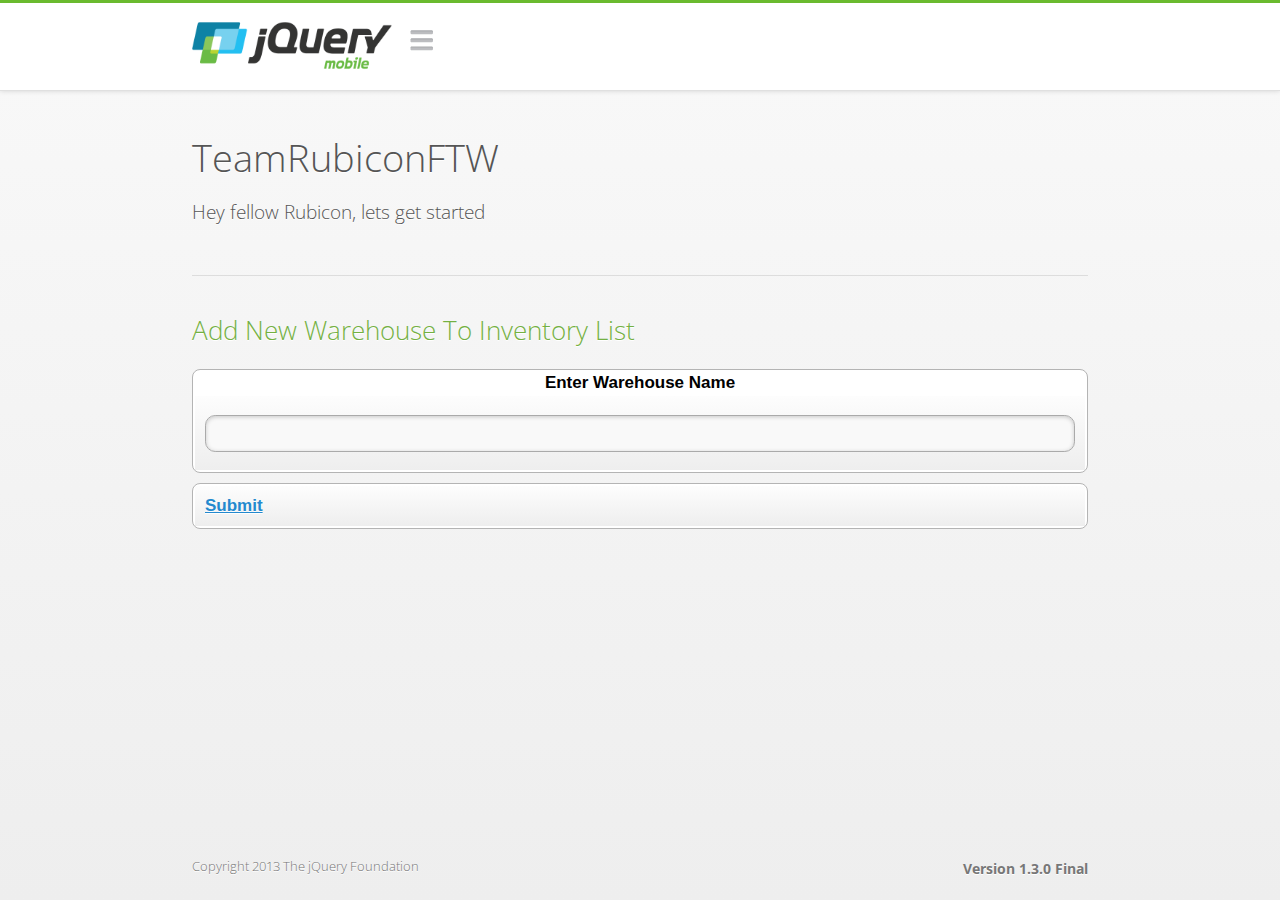
==== web/add_warehouse.html @ 1b5c7fe7 "Adds "Add inventory" pages" ====
<!DOCTYPE html>
<html manifest="offline.manifest">
<head>
	<meta charset="utf-8">
	<meta name="viewport" content="width=device-width, initial-scale=1">
	<title>Add New Warehouse To Inventory List</title>
    <link rel="stylesheet"  href="css/jquery.mobile-1.3.0.css">
    <link rel="stylesheet" href="_assets/css/jqm-demos.css">
    <link rel="shortcut icon" href="_assets/favicon.ico">
    <link rel="stylesheet" href="http://fonts.googleapis.com/css?family=Open+Sans:300,400,700">
    <script src="js/jquery.js"></script>
    <script src="_assets/js/jqm-demos.js"></script>
    <script src="js/jquery.mobile-1.3.0.js"></script>
</head>
<body>
<div data-role="page" class="jqm-demos" data-quicklinks="true">

    <div data-role="header" class="jqm-header">
		<h1 class="jqm-logo"><a href="../../../"><img src="_assets/img/jquery-logo.png" alt="jQuery Mobile Framework"></a></h1>
        <a href="#panel-nav" class="jqm-navmenu-link" data-icon="bars" data-iconpos="notext">Navigation</a>
        <a href="#" class="jqm-search-link" data-icon="search" data-iconpos="notext">Search</a>
    </div><!-- /header -->

    <div data-role="content" class="jqm-content">

        <h1>TeamRubiconFTW</h1>

        <p class="jqm-intro">Hey fellow Rubicon, lets get started</p>

        <h2>Add New Warehouse To Inventory List</h2>

        <div>
			
		<table>
			<tr>
				<th>Enter Warehouse Name</th>
			</tr>
			<tr>
				<td>
					<input type='text' />
				</td>
			</tr>
		</table>
		 
		<!-- Submit button! -->
		<table>
			<tr>
				<td><a href='select_inventory.html'>Submit</a></td>
			</tr>
		</table>
		<!-- End Submit Button -->
		
        </div>

	</div><!-- /content -->

	<div data-role="footer" class="jqm-footer">
		<p class="jqm-version"></p>
		<p>Copyright 2013 The jQuery Foundation</p>
	</div><!-- /footer -->


    <div data-role="panel" id="panel-nav" class="jqm-nav-panel" data-position="left" data-display="reveal" data-theme="c">
        <ul data-role="listview" data-theme="d" data-divider-theme="d" data-icon="false" data-global-nav="docs" class="jqm-list">
			<script type="text/javascript" src="includes/navigation-menu.js"> </script>
        </ul>
	</div>

</div>
</body>
</html>
---- web/_assets/css/jqm-demos.css ----
/* JQM Demos CSS */
.jqm-demos strong { font-weight: bold; }
.jqm-demos img { max-width: 100%; }

/* Page */
body, .jqm-demos  {
	background-color: #fefefe;
}

/* Header */
.jqm-header {
	background: #fff;
	border-top: 3px solid #6ABA2F;
	border-bottom: 1px solid #e0e0e0;
	color: #777;
	text-shadow: 0 1px 0 #fff;
	-webkit-box-shadow: 0 0 5px rgba(0,0,0,.15);
	-moz-box-shadow: 0 0 5px rgba(0,0,0,.15);
	box-shadow: 0 0 5px rgba(0,0,0,.15);
}
.jqm-header.ui-header-fixed:not(.ui-fixed-hidden) {
	border-top-width: 4px;
	padding-top: 0;
}

/* Logo */
.jqm-header h1.jqm-logo {
	font-size: 1em;
	margin: .6em 3.375em;
}
.jqm-header .jqm-logo a {
	display: inline-block;
	text-decoration: none;
	min-height: 40px;
}
.jqm-header .jqm-logo img {
	display: block;
	width: 140px;
	height: auto;
}
.jqm-demos-home .jqm-header .jqm-logo img {
	display: inline-block;
}

/* Header buttons */
.jqm-header > .ui-btn {
	width: 31px;
	height: 31px;
	-webkit-border-radius: 0;
	border-radius: 0;
}
.jqm-header > .ui-btn,
.jqm-header.ui-header-fixed.ui-fixed-hidden > .ui-btn-icon-notext {
	top: 1.1em;
}
.jqm-header .jqm-navmenu-link {
	left: 15px;
}
.jqm-header .jqm-search-link {
	right: 15px;
}
.jqm-header > .ui-btn,
.jqm-header > .ui-btn .ui-btn-inner {
	border: none;
	background: none;
}
.jqm-header > .ui-btn,
.jqm-header > .ui-btn .ui-icon {
	-webkit-box-shadow: none;
	-moz-box-shadow: none;
	box-shadow: none;
}
/* Custom icons */
.jqm-header > .ui-btn .ui-icon {
	background-image: url(jqm_demo-icons-sd.png);
	background-color: transparent;
	width: 31px;
	height: 31px;
	margin: 0;
}
.jqm-header .jqm-navmenu-link .ui-icon {
	background-position: -3px 50%;
}
.jqm-header .jqm-search-link .ui-icon {
	background-position: -100px -2px;
}
/* Toggle search / close icon */
.jqm-search-toggle .jqm-search-link .ui-icon {
	background-position: -51px -2px;
}
/* Toggle menu bars / close icon on small screens */
@media all and (max-width:45.9375em) {
	.ui-panel-content-wrap-position-left.ui-panel-content-wrap-open .jqm-header .jqm-navmenu-link .ui-icon {
		background-position: -51px 50%;
	}
}
/* HD/Retina icon sprite */
@media only screen and (-webkit-min-device-pixel-ratio: 1.3),
       only screen and (min--moz-device-pixel-ratio: 1.3),
       only screen and (min-resolution: 200dpi) {
	.jqm-header > .ui-btn .ui-icon {
		background-image: url(jqm_demo-icons-hd.png);
		-webkit-background-size: 131px 31px;
		-moz-background-size: 131px 31px;
		-o-background-size: 131px 31px;
		background-size: 131px 31px;
	}
}

/* Global search */
.jqm-search {
	display: none;
	background: #eee;
	border-top: 1px solid transparent;
	padding: 0 .7em;
}
.jqm-search-toggle .jqm-search {
	display: block;
	border-top: 1px solid #e0e0e0;
}
.jqm-search	> .ui-listview-filter {
	margin: 0 -.3125em;
	padding: 1px 0; /* to resolve Chrome rendering issue (border-bottom not visible */
}
.jqm-demos .jqm-search > .ui-listview-filter .ui-input-search {
	margin: 4px .3125em;
}
.jqm-search > .jqm-list {
	position: absolute;
	right: .7em;
	left: .7em;
	margin-top: 5px;
	z-index: 999;
	-webkit-box-shadow: 0 0 5px rgba(0,0,0,.3);
	-moz-box-shadow: 0 0 5px rgba(0,0,0,.3);
	box-shadow: 0 0 5px rgba(0,0,0,.3);
}

/* Footer */
.jqm-footer {
	background: none;
	border: none;
	color: #777;
	text-shadow: 0 1px 0 #fff;
}
.jqm-footer p {
	font-size: .8em;
	font-weight: normal;
	margin: .7em 15px;	
	font-family: 'Open Sans', sans-serif;
	font-weight: 300;
}
.jqm-footer .jqm-version {
	font-family: 'Open Sans', sans-serif;
	font-weight: 700;
	font-size:.9em;
	margin-left:1.1em;
}

/* Responsive - header & footer */
@media all and (min-width:46em) {
	/* Logo */
	.jqm-header h1.jqm-logo {
		text-align: left;
		margin: .8em 0 .8em 15%;
	}
	.jqm-header .jqm-logo a {
		min-height: 57px;
	}
	.jqm-header .jqm-logo img {
		display: block;
		width: 200px;
		height: auto;
	}
	.jqm-demos-home .jqm-header .jqm-logo img {
		display: block;
		width: 240px;
		height: auto;
		padding-left:.7em;
		margin-top:.5em;
		margin-bottom:.6em;
	}
	/* Header buttons */
	.jqm-header > .ui-btn,
	.jqm-header.ui-header-fixed.ui-fixed-hidden > .ui-btn-icon-notext {
		top: 1.4em;
	}
	.jqm-header .jqm-navmenu-link {
		left: 15%;
		margin-left: 215px;
	}
	.jqm-header .jqm-search-link {
		display: none;
	}
	/* Global nav panel close button (instead of toggle menu bars / close icon on small screens) */
	.ui-panel-content-fixed-toolbar-position-left.ui-panel-content-fixed-toolbar-open.jqm-header::after,
	.ui-panel-content-wrap-position-left.ui-panel-content-wrap-open .jqm-header::after {
		content: "";
		display: block;
		position: absolute;
		top: 8px;
		left: 8px;
		width: 20px;
		height: 20px;
		cursor: pointer;
		background-image: url(jqm_demo-icons-sd.png);
		background-position: -33px 50%;
		-webkit-background-size: 85px 20px;
		-moz-background-size: 85px 20px;
		-o-background-size: 85px 20px;
		background-size: 85px 20px;
	}
	
	/* Global search */
	.ui-panel-animate.ui-panel-content-wrap > .ui-header.jqm-header {
		position: relative;
	}
	.jqm-search,
	.jqm-search-toggle .jqm-search {
		display: block;
		position: absolute;
		top: 1.58125em;
		right: 15%;
		background: none;
		border: none;
	}
	.jqm-demos .jqm-search > .ui-listview-filter .ui-input-search {
		margin: 0;	
	}
	.jqm-search > .jqm-list {
		right: .3875em;
		left: auto;
		width: 28em;
	}
	
	/* Footer */
	.jqm-footer {
		overflow: hidden;
		position: absolute;
		bottom: 0;
		width: 100%;		
	}
	.jqm-footer p {
		margin: 1.5em 0 1.5em 15%;
		float: left;		
	}
	.jqm-footer .jqm-version {
		margin: 1.5em 15% 1.5em 0;
		float: right;
		font-weight: 700;
	}
	.jqm-demos-home .jqm-footer p.jqm-version {
		display: none;
	}
}
/* Global nav panel close button HD/Retina icon */
@media only screen and (min-width:46em) and (-webkit-min-device-pixel-ratio: 1.3),
       only screen and (min-width:46em) and (min--moz-device-pixel-ratio: 1.3),
       only screen and (min-width:46em) and (min-resolution: 200dpi) {
	/* global nav panel close button */
	.ui-panel-content-fixed-toolbar-position-left.ui-panel-content-fixed-toolbar-open.jqm-header::after,
	.ui-panel-content-wrap-position-left.ui-panel-content-wrap-open .jqm-header::after {
		background-image: url(jqm_demo-icons-hd.png);
	}
}

/* Content */

/* Headings */
.jqm-content > h1 {
	font-family: 'Open Sans', sans-serif;
	font-weight: 300;
	font-size: 2.4em;
	color: #555;
	clear:both;
}
.jqm-faq .jqm-content > h1 {
	margin-top: -.4em;
	font-size: 1.8em;
}
.jqm-content > h2,
.jqm-content > h3,
.jqm-content > h4,
.jqm-home-welcome h2 {
	font-family: 'Open Sans', sans-serif;
	font-weight: 300;
	font-size: 1.6em;
	color: #74b042;
	padding-top: .6em;
	clear:both;
}
.jqm-home-welcome h2 {
	font-size:1.5em;
	margin-left:.5em;
	margin-top:-.2em;
}
.jqm-home-welcome .jqm-button {
	margin-left:.8em;
	margin-top:-.4em;
}
.jqm-home-welcome .jqm-button .ui-btn-text {
	font-size:1.1em;
	font-weight:300;
}
h2.jqm-home-widget {
	font-size:1.5em;
	margin-left:.6em;
}
.jqm-content > h4 {
	font-size: 1.2em;
}

/* Paragraphs */
.jqm-content > p {
	font-family: 'Open Sans', sans-serif;
	font-weight: 400; 
	font-size: 0.95em;
}
.jqm-content .jqm-intro {
	font-size: 120%;
	font-family: 'Open Sans', sans-serif;
	font-weight: 300;
	line-height: 135%;
	margin-top: -.5em;
	margin-bottom: .5em;
	padding-bottom: 2.6em;
	color: #555;
	border-bottom-width: 1px;
	border-bottom-style: solid;
	border-bottom-color: #e5e5e5;
	border-bottom-color: rgba(0,0,0,.1);
}
.jqm-demos-home .jqm-content .jqm-intro {
	font-family: 'Open Sans', sans-serif;
	font-weight: 300;
	font-size: .9em;
	margin: .5em .8em 1em .8em;
	padding-bottom: .5em;
	border: none;
	color: #555;
}
.jqm-demos-index .jqm-content p.jqm-intro {
	border: none;
}
.jqm-content ul:not(.ui-listview),
.jqm-content ul:not(.ui-listview) li {
	font-family: 'Open Sans', sans-serif;
	font-weight: 400; 
	font-size: 0.95em;
	line-height: 1.7;
}
.jqm-content ul:not(.ui-listview) {
	margin: 1em 0;
	padding-left: 1.3em;
}

/* Links */
.jqm-content > p a.ui-link,
.jqm-content p.jqm-intro a.ui-link {
	font-weight: 400; 
	text-decoration: none;
}
.jqm-content > p a.ui-link:hover,
.jqm-content p.jqm-intro a.ui-link:hover {
	text-decoration: underline;
}

/* Responsive - content */
@media all and (min-width:46em) {
	.jqm-demos .jqm-content {
		padding: 15px 15% 4.5em; /* padding bottom is because of footer position absolute */
	}
	.jqm-demos .jqm-content.jqm-fullwidth {
		padding: 15px;
	}
	.jqm-demos-home .jqm-content p.jqm-intro {
		font-size: 1.1em;
	}
	
	/* Homepage */	
	.jqm-demos-home .jqm-home-welcome {
		float: left;
		width: 48%;
		padding-right:6%;
		margin-top:.4em;
	}
	.jqm-demos-home .jqm-home-list {
		float: left;
		width: 45%;
	}
	.jqm-demos-home h2.jqm-home-widget {
		clear:left;
		padding-top:2em;
	}
}

/* Code */
.jqm-content pre,
.jqm-content code {
	font-family: "Consolas", "Bitstream Vera Sans Mono", "Courier New", Courier, monospace;
	background: #e5e5e5;
	background: rgba(0,0,0,.05);
	padding: 0 .125em;
}
.jqm-content pre {
	padding: 0 1em 1.2em;
	white-space: pre-wrap;	
}
.jqm-content pre > code {
	padding: 0;	
	background: none;
	font-size:.8em;
}

/* Buttons */
.jqm-content .jqm-api-link,
.jqm-content .jqm-button,
.jqm-view-source-link .ui-btn {
	font-family: 'Open Sans', sans-serif;
	font-weight: 400; 
}
.jqm-home-welcome .jqm-button .ui-icon {
	opacity: .6;
}

/* API link */
.jqm-content .jqm-api-link {
	float: right;
	margin-top: .3em;
}
.jqm-content .jqm-api-link .ui-btn-text {
	padding-left: .3em;
	padding-right: .2em;
}
.jqm-content .jqm-api-link .ui-icon {
	opacity: .6;
}

/* Deeplinks */
.jqm-content a.jqm-deeplink {
	font-family: 'Open Sans', sans-serif;
	font-weight: 300;
	display: block;
	text-align: right;
	font-size: 0.8em;
	margin-top: .8em;
	margin-bottom: 1em;
	margin-right:.6em;
	text-decoration: none;
	float:right;
}
.jqm-content p.jqm-intro + a.jqm-deeplink {
	text-align: left;
}
.jqm-content a.jqm-deeplink span {
	width: 18px;
	display: inline-block;
	margin-top: 1px;
	margin-left: 10px;
	float: right;
	opacity: .5;
}
.jqm-content p.jqm-intro + a.jqm-deeplink span {
	float: right;
	margin-left: 10px;
}
.jqm-content a.jqm-open-quicklink-panel {
	margin-top: -3.3em;
}

/* Lists */
.jqm-search .jqm-list {
	font-weight: 400; 
	font-size: 0.88em;
}
.jqm-list .ui-li-heading  {
	font-weight: 700; 
	font-size: .9em;
	color: #07ade0;
	margin-top: .1em;
}
.jqm-list .ui-li-desc  {
	font-weight: 300; 
	font-size: .8em;
	color: #777;
	margin-bottom: .1em;
}
/* List dividers */
.jqm-list .ui-bar-d {
	font-family: 'Open Sans', sans-serif;
	font-weight: 700;
	font-size: .9em;
	padding: .7em 15px;
	background-image: none;
	background-color: #f8f8f8;
	border-color: #e8e8e8;
	color: #74b042;
	text-shadow: none;
}
/* List buttons */
.jqm-list .ui-btn-inner {
	font-family: 'Open Sans', sans-serif;
	font-weight: 300; 
	font-size: 0.95em;
	border-top: none;
}
.jqm-list .ui-btn-up-d, 
.jqm-list .ui-btn-hover-d, 
.jqm-list .ui-btn-down-d {
	font-family: 'Open Sans', sans-serif;
	font-weight: 300; 
	border-color: #eee;
}
.jqm-list .ui-btn-hover-d {
	background-color: #f8f8f8;
	-webkit-background-image: none;
	-moz-background-image: none;
	-o-background-image: none;
	background-image: none;
}
.jqm-list .ui-btn-up-d {
	background-color: #fff;
	background-image: none;
}
.jqm-list .ui-btn-up-d.ui-btn-active, 
.jqm-list .ui-btn-hover-d.ui-btn-active, 
.jqm-list .ui-btn-down-d.ui-btn-active,
.jqm-list .ui-btn-up-d.ui-focus, 
.jqm-list .ui-btn-hover-d.ui-focus, 
.jqm-list .ui-btn-down-d.ui-focus {
	border-color: #34bae8;
	background-color: #34bae8;
	background-image: none;
	color: #fff;
	text-shadow: 0 1px 0 #369;	
}
.jqm-list .ui-btn-up-d.ui-focus, 
.jqm-list .ui-btn-hover-d.ui-focus, 
.jqm-list .ui-btn-down-d.ui-focus {
	-webkit-box-shadow: none;
	-moz-box-shadow: none;
	box-shadow: none;
}
.jqm-list .ui-btn-active a.ui-link-inherit,
.jqm-list .ui-btn-active .ui-li-heading,
.jqm-list .ui-btn-active .ui-li-desc,
.jqm-list .ui-focus a.ui-link-inherit,
.jqm-list .ui-focus .ui-li-heading,
.jqm-list .ui-focus .ui-li-desc {
	color: #fff;
}
.jqm-demos .jqm-list .ui-li .ui-btn-text a.ui-link-inherit,
.jqm-demos .jqm-list .ui-li .ui-li-desc {
	text-overflow: clip;
	overflow: visible;
	white-space: normal;
}
/* ### TEMPORARY ### */
/* padding count bubble position when icon is false needs to be fixed in the framework CSS (some classes shouldn't be added) */
.jqm-list .ui-li-count {
	right: 10px !important;
}
.jqm-demos .jqm-list .ui-btn-icon-right .ui-btn-inner {
	padding-right: 0;
}
.jqm-demos .jqm-list .ui-li-has-arrow .ui-btn-inner a.ui-link-inherit {
	padding-right: 15px;
}
/* ### END ### */

/* List filter */
.jqm-demos-home .jqm-content > .ui-listview-filter,
.jqm-demos-index .jqm-content > .ui-listview-filter {
	margin-top: 0;
	margin-bottom: -.5em;
}
.jqm-demos-home .jqm-content > .ui-listview-filter .ui-input-search,
.jqm-demos-index .jqm-content > .ui-listview-filter .ui-input-search,
.jqm-demos-index .jqm-search-results-wrap > .ui-listview-filter .ui-input-search {
	background-color: #f9f9f9;
	border-color: #e5e5e5;
	border-color: rgba(0,0,0,.1);
}
.jqm-demos .jqm-search .ui-listview-filter .ui-input-search {
	background-color: #f9f9f9;
	border-color: #e5e5e5;
	border-color: rgba(0,0,0,.1);
	-webkit-box-shadow: inset 0 1px 2px rgba(0,0,0,.2);
	-moz-box-shadow: inset 0 1px 2px rgba(0,0,0,.2);
	box-shadow: inset 0 1px 2px rgba(0,0,0,.2);
}
.jqm-demos-home .jqm-content > .ui-listview-filter .ui-input-search.ui-focus,
.jqm-demos-index .jqm-content > .ui-listview-filter .ui-input-search.ui-focus,
.jqm-demos-index .jqm-search-results-wrap > .ui-listview-filter .ui-input-search.ui-focus {
	background-color: #fff;
	border-color: #34bae8;
	border-color: rgba(52,186,232,.2);
	-webkit-box-shadow: inset 0 1px 2px rgba(0,0,0,.1), 0 0 9px rgba(52,186,232,.3);
	-moz-box-shadow: inset 0 1px 2px rgba(0,0,0,.1), 0 0 9px rgba(52,186,232,.2);
	box-shadow: inset 0 1px 2px rgba(0,0,0,.1), 0 0 9px rgba(52,186,232,.2);
}
.jqm-demos .jqm-search .ui-listview-filter .ui-input-search.ui-focus {
	background-color: #fff;
	border-color: #e5e5e5;
	border-color: rgba(0,0,0,.1);
	-webkit-box-shadow: inset 0 1px 2px rgba(0,0,0,.1);
	-moz-box-shadow: inset 0 1px 2px rgba(0,0,0,.1);
	box-shadow: inset 0 1px 2px rgba(0,0,0,.1);
}
.jqm-demos .jqm-search > .ui-listview-filter .ui-input-text,
.jqm-demos-home .jqm-content > .ui-listview-filter .ui-input-text,
.jqm-demos-index .jqm-content > .ui-listview-filter .ui-input-text,
.jqm-demos-index .jqm-search-results-wrap > .ui-listview-filter .ui-input-text {
	font-family: 'Open Sans', sans-serif;
	font-weight: 300;
	font-size: .95em;
}

/* Search results */
.jqm-search .jqm-list {
	background: #fff;
}
.jqm-search-results-highlight {
	color: #07ade0;
	font-weight: 400;
	text-shadow: none;
}
.ui-btn-active .jqm-search-results-highlight,
.ui-focus .jqm-search-results-highlight {
	color: #fff;
	text-shadow: 0 1px 0 #369;	
}
.jqm-search .jqm-list .ui-li .ui-btn-text a.ui-link-inherit,
.jqm-search-results-wrap .jqm-list .ui-li .ui-btn-text a.ui-link-inherit {
	padding: 9px 15px 0;
	font-weight: 400;
}
.jqm-list .jqm-search-results-keywords {
	padding: 6px 15px 9px;
	font-size: .80em;
	font-weight: 300;
	color: #aaa;
}
.jqm-search-results-keywords .jqm-keyword-hash {
	margin-right: .2em;
	margin-left: .2em;
	font-weight: 400;
	color: #bbb;
	font-size: .75em;
	text-transform: uppercase;
}
.ui-btn-active .jqm-search-results-keywords,
.ui-focus .jqm-search-results-keywords,
.ui-btn-active .jqm-search-results-keywords .jqm-keyword-hash,
.ui-focus .jqm-search-results-keywords .jqm-keyword-hash {
	color: #fff;
	text-shadow: 0 1px 0 #369;
	font-weight: 400;
}

.jqm-search .jqm-list .ui-li-count,
.jqm-search-results-wrap .jqm-list .ui-li-count {
	display: none;
}

/* Nav panels */
/* Reveal menu shadow on top of the list items */
.ui-panel-display-reveal {
	-webkit-box-shadow: none;
	-moz-box-shadow: none;
	box-shadow: none;
}
.ui-panel-content-fixed-toolbar-position-left.ui-panel-content-fixed-toolbar-open,
.ui-panel-content-wrap-position-left.ui-panel-content-wrap-open {
	-webkit-box-shadow: -5px 0 5px rgba(0,0,0,.10);
	-moz-box-shadow: -5px 0 5px rgba(0,0,0,.10);
	box-shadow: -5px 0 5px rgba(0,0,0,.10);
}
/* Section panel list header */
.jqm-demos .jqm-nav-panel .jqm-list-header {
	color: #74b042;
	font-weight: 300;
}

/* View source */
.jqm-content div[data-demo-html="true"] {
	border-top: 1px solid rgba(0,0,0,.08);
	margin: 0;
	padding: 1.2em 0;
}
.jqm-content div.jqm-view-source-link {
	border-top: 1px solid rgba(0,0,0,.08);
	padding: .6em 0 0;
	margin: 2.4em 0;
}
.jqm-content div[data-demo-html="true"] + div.jqm-view-source-link {
	margin: 0 0 2.4em;
}
.jqm-content .jqm-view-source-link .ui-btn.ui-mini {
	margin: 0;
}

/* View source popup */
#jqm-view-source-popup.ui-popup-container {
	width: 90%;
	max-width: 1500px;
}
.jqm-view-source .ui-collapsible-set {
	margin: 0;
}
.jqm-view-source .ui-collapsible-heading .ui-btn {
	font-family: 'Open Sans', sans-serif;
	font-weight: 400;
}
.jqm-view-source .ui-collapsible-heading .ui-btn-inner {
	padding: .4em;
}
.jqm-view-source .ui-collapsible-content {
	padding: 0;
	overflow: auto;
}
.jqm-view-source .ui-collapsible-content .phpStatus {
	padding: 1em;
}
.jqm-view-source .ui-collapsible-content > div,
.jqm-view-source .ui-collapsible-content .syntaxhighlighter {
	border-bottom-right-radius: inherit;
	border-bottom-left-radius: inherit;
}
.jqm-view-source .ui-collapsible-content::-webkit-scrollbar {
    width: 5px;
}
.jqm-view-source .ui-collapsible-content::-webkit-scrollbar-track {
    background: transparent;
}
.jqm-view-source .ui-collapsible-content::-webkit-scrollbar-thumb {
	background: #435A5F;
	border: solid #222;
	border-width: 12px 2px 12px 0;
	border-bottom-right-radius: 5px;
}
.jqm-view-source .ui-collapsible-content td.code .container > textarea {
	resize: none;
}

/* Swatch F */
.ui-bar-f {
	border: 1px solid #86D641;
	background: #6ABA2F;
	color: #fff;
	text-shadow: 0 1px 1px #335413;	
	font-weight: bold;
}
.ui-bar-f,
.ui-bar-f .ui-link-inherit,
.ui-bar-f .ui-link {
	color: #fff;
}
.ui-btn-up-f {
	border: 1px solid #3B6F07;
	background: #56A00E;
	font-weight: bold;
	color: #fff;
	text-shadow: 0 1px 1px #234403;
	background-image: -webkit-gradient(linear, left top, left bottom, from(#74b042), to(#56A00E)); /* Saf4+, Chrome */
	background-image: -webkit-linear-gradient(#74b042, #56A00E); /* Chrome 10+, Saf5.1+ */
	background-image: -moz-linear-gradient(#74b042, #56A00E); /* FF3.6 */
	background-image: -ms-linear-gradient(#74b042, #56A00E); /* IE10 */
	background-image: -o-linear-gradient(#74b042, #56A00E); /* Opera 11.10+ */
	background-image: linear-gradient(#74b042, #56A00E);
}
.ui-btn-up-f a.ui-link-inherit {
	color: #fff;
}
.ui-btn-hover-f {
	border: 1px solid #3B6F07;
	background: #6EBC1F;
	font-weight: bold;
	color: #fff;
	text-shadow: 0 1px 1px #234403;
	background-image: -webkit-gradient(linear, left top, left bottom, from(#8FC963), to(#6EBC1F)); /* Saf4+, Chrome */
	background-image: -webkit-linear-gradient(#8FC963, #6EBC1F); /* Chrome 10+, Saf5.1+ */
	background-image: -moz-linear-gradient(#8FC963, #6EBC1F); /* FF3.6 */
	background-image: -ms-linear-gradient(#8FC963, #6EBC1F); /* IE10 */
	background-image: -o-linear-gradient(#8FC963, #6EBC1F); /* Opera 11.10+ */
	background-image: linear-gradient(#8FC963, #6EBC1F);
}
.ui-btn-hover-f a.ui-link-inherit {
	color: #fff;
}
.ui-btn-down-f {
	border: 1px solid #3B6F07;
	background: #3d3d3d;
	font-weight: bold;
	color: #fff;
	text-shadow: 0 1px 1px #234403;
	background-image: -webkit-gradient(linear, left top, left bottom, from(#56A00E), to(#64A234)); /* Saf4+, Chrome */
	background-image: -webkit-linear-gradient(#56A00E, #64A234); /* Chrome 10+, Saf5.1+ */
	background-image: -moz-linear-gradient(#56A00E, #64A234); /* FF3.6 */
	background-image: -ms-linear-gradient(#56A00E, #64A234); /* IE10 */
	background-image: -o-linear-gradient(#56A00E, #64A234); /* Opera 11.10+ */
	background-image: linear-gradient(#56A00E, #64A234);
}
.ui-btn-down-f a.ui-link-inherit {
	color: #fff;
}
.ui-btn-up-f,
.ui-btn-hover-f,
.ui-btn-down-f {
	font-weight: bold;
	text-decoration: none;
}

/**
 * SyntaxHighlighter
 * http://alexgorbatchev.com/SyntaxHighlighter
 *
 * SyntaxHighlighter is donationware. If you are using it, please donate.
 * http://alexgorbatchev.com/SyntaxHighlighter/donate.html
 *
 * @version
 * 3.0.83 (July 02 2010)
 * 
 * @copyright
 * Copyright (C) 2004-2010 Alex Gorbatchev.
 *
 * @license
 * Dual licensed under the MIT and GPL licenses.
 */
.syntaxhighlighter a,
.syntaxhighlighter div,
.syntaxhighlighter code,
.syntaxhighlighter table,
.syntaxhighlighter table td,
.syntaxhighlighter table tr,
.syntaxhighlighter table tbody,
.syntaxhighlighter table thead,
.syntaxhighlighter table caption,
.syntaxhighlighter textarea {
	background: none;
	border: 0;
	bottom: auto;
	float: none;
	left: auto;
	height: auto;
	line-height: 16px;
	margin: 0;
	outline: 0;
	overflow: visible;
	padding: 0;
	position: static;
	right: auto;
	text-align: left;
	top: auto;
	vertical-align: baseline;
	width: auto;
	box-sizing: content-box;
	font-family: "Consolas", "Bitstream Vera Sans Mono", "Courier New", Courier, monospace;
	font-weight: normal;
	font-style: normal;
	font-size: 13px;
	min-height: inherit;
	min-height: auto;
}
.syntaxhighlighter {
	width: auto;
	margin: 0;
	padding: 1em 0;
	position: relative;
	overflow: auto;
	font-size: 13px;
}
.syntaxhighlighter.source {
	overflow: hidden;
}
.syntaxhighlighter .bold {
	font-weight: bold;
}
.syntaxhighlighter .italic {
	font-style: italic;
}
.syntaxhighlighter .line {
	white-space: pre;
	white-space: pre-wrap;
}
.syntaxhighlighter table {
	width: 100%;
}
.syntaxhighlighter table caption {
	text-align: left;
	padding: .5em 0 0.5em 1em;
}
.syntaxhighlighter table td.code {
	width: 100%;
}
.syntaxhighlighter table td.code .container {
	position: relative;
}
.syntaxhighlighter table td.code .container textarea {
	box-sizing: border-box;
	position: absolute;
	left: 0;
	top: 0;
	width: 100%;
	height: 100%;
	border: none;
	background: white;
	padding-left: 1em;
	overflow: hidden;
	white-space: pre;
}
.syntaxhighlighter table td.gutter .line {
	text-align: right;
	padding: 0 0.5em 0 1em;
}
.syntaxhighlighter table td.code .line {
	padding: 0 1em;
}
.syntaxhighlighter.show {
	display: block;
}
.syntaxhighlighter.collapsed table {
	display: none;
}
.syntaxhighlighter .line.alt1 {
	background-color: transparent;
}
.syntaxhighlighter .line.alt2 {
	background-color: transparent;
}
.syntaxhighlighter .line.highlighted.alt1, .syntaxhighlighter .line.highlighted.alt2 {
	background-color: #253e5a;
}
.syntaxhighlighter .line.highlighted.number {
	color: #38566f;
}
.syntaxhighlighter table caption {
	color: #d1edff;
}
.syntaxhighlighter .gutter {
	color: #afafaf;
}
.syntaxhighlighter .gutter .line {
	border-right: 3px solid #435a5f;
}
.syntaxhighlighter .gutter .line.highlighted {
	background-color: #435a5f;
	color: #0f192a;
}
.syntaxhighlighter.collapsed {
	overflow: visible;
}
.syntaxhighlighter .plain, .syntaxhighlighter .plain a {
	color: #eee;
}
.syntaxhighlighter .comments, .syntaxhighlighter .comments a {
	color: #5ba1cf;
}
.syntaxhighlighter .string {
	color: #9a6;
}
.syntaxhighlighter .string a {
	color: #1dc116;
}
.syntaxhighlighter .keyword {
	color: #c84;
}
.syntaxhighlighter .preprocessor {
	color: #8aa6c1;
}
.syntaxhighlighter .variable {
	color: #ffaa3e;
}
.syntaxhighlighter .value {
	color: #f7e741;
}
.syntaxhighlighter .functions {
	color: #ffaa3e;
}
.syntaxhighlighter .constants {
	color: #e0e8ff;
}
.syntaxhighlighter .script {
	font-weight: bold;
	color: #b43d3d;
	background-color: none;
}
.syntaxhighlighter .color1 {
	color: #8df;
}
.syntaxhighlighter .color1 a {
	color: #f8bb00;
}
.syntaxhighlighter .color2, .syntaxhighlighter .color2 a {
	color: white;
}
.syntaxhighlighter .color3, .syntaxhighlighter .color3 a {
	color: #ffaa3e;
}
.syntaxhighlighter table td.code {
	cursor: text;
}
.syntaxhighlighter table td.code .container textarea {
	background: #eee;
	white-space: pre;
	white-space: pre-wrap;
}
.syntaxhighlighter ::-moz-selection {
	background-color: #3399ff;
	color: #fff;
	text-shadow: none;
}
.syntaxhighlighter ::-webkit-selection {
	background-color: #3399ff;
	color: #fff;
	text-shadow: none;
}
.syntaxhighlighter ::selection {
	background-color: #3399ff;
	color: #fff;
	text-shadow: none;
}
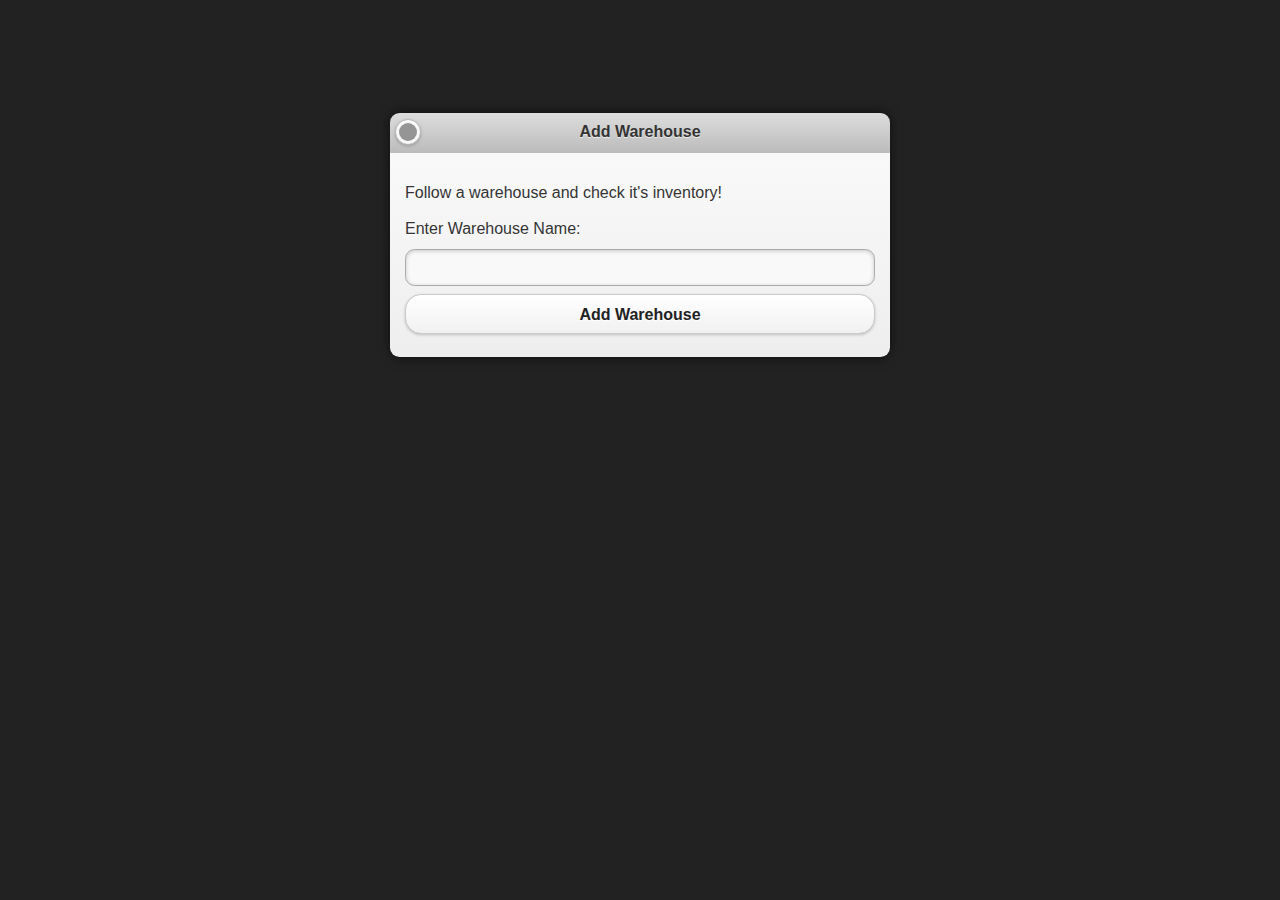
==== commit 0288b634: "Updated Add Warehouse page, removed the H1 header" ====
--- a/web/add_warehouse.html
+++ b/web/add_warehouse.html
@@ -1,9 +1,9 @@
-<!DOCTYPE html>
-<html manifest="offline.manifest">
+	<!DOCTYPE html>
+<html manifest="offline.manifest"> 
 <head>
 	<meta charset="utf-8">
 	<meta name="viewport" content="width=device-width, initial-scale=1">
-	<title>Add New Warehouse To Inventory List</title>
+	<title>TeamRubiconFTW - Add Warehouse</title>
     <link rel="stylesheet"  href="css/jquery.mobile-1.3.0.css">
     <link rel="stylesheet" href="_assets/css/jqm-demos.css">
     <link rel="shortcut icon" href="_assets/favicon.ico">
@@ -13,59 +13,23 @@
     <script src="js/jquery.mobile-1.3.0.js"></script>
 </head>
 <body>
-<div data-role="page" class="jqm-demos" data-quicklinks="true">
 
-    <div data-role="header" class="jqm-header">
-		<h1 class="jqm-logo"><a href="../../../"><img src="_assets/img/jquery-logo.png" alt="jQuery Mobile Framework"></a></h1>
-        <a href="#panel-nav" class="jqm-navmenu-link" data-icon="bars" data-iconpos="notext">Navigation</a>
-        <a href="#" class="jqm-search-link" data-icon="search" data-iconpos="notext">Search</a>
-    </div><!-- /header -->
+<div data-role="dialog">
+	<div data-role="header" data-theme="d">
+		<h1>Add Warehouse</h1>
+	</div>
 
-    <div data-role="content" class="jqm-content">
-
-        <h1>TeamRubiconFTW</h1>
-
-        <p class="jqm-intro">Hey fellow Rubicon, lets get started</p>
-
-        <h2>Add New Warehouse To Inventory List</h2>
-
-        <div>
-			
-		<table>
-			<tr>
-				<th>Enter Warehouse Name</th>
-			</tr>
-			<tr>
-				<td>
-					<input type='text' />
-				</td>
-			</tr>
-		</table>
-		 
-		<!-- Submit button! -->
-		<table>
-			<tr>
-				<td><a href='select_inventory.html'>Submit</a></td>
-			</tr>
-		</table>
-		<!-- End Submit Button -->
-		
-        </div>
-
-	</div><!-- /content -->
-
-	<div data-role="footer" class="jqm-footer">
-		<p class="jqm-version"></p>
-		<p>Copyright 2013 The jQuery Foundation</p>
-	</div><!-- /footer -->
+	<div data-role="content" data-theme="c">
+		<p>Follow a warehouse and check it's inventory!</p>
+		<form action="select_inventory.html">
+			<label for="username">Enter Warehouse Name: </label>
+			<input type="text" name="username" id="username">
+			<label for="loginBtn"></label>
+			<button type="submit" id="loginBtn">Add Warehouse</button> 
+		</form>
+	</div>
+</div>
 
 
-    <div data-role="panel" id="panel-nav" class="jqm-nav-panel" data-position="left" data-display="reveal" data-theme="c">
-        <ul data-role="listview" data-theme="d" data-divider-theme="d" data-icon="false" data-global-nav="docs" class="jqm-list">
-			<script type="text/javascript" src="includes/navigation-menu.js"> </script>
-        </ul>
-	</div>
-
-</div>
 </body>
 </html>
